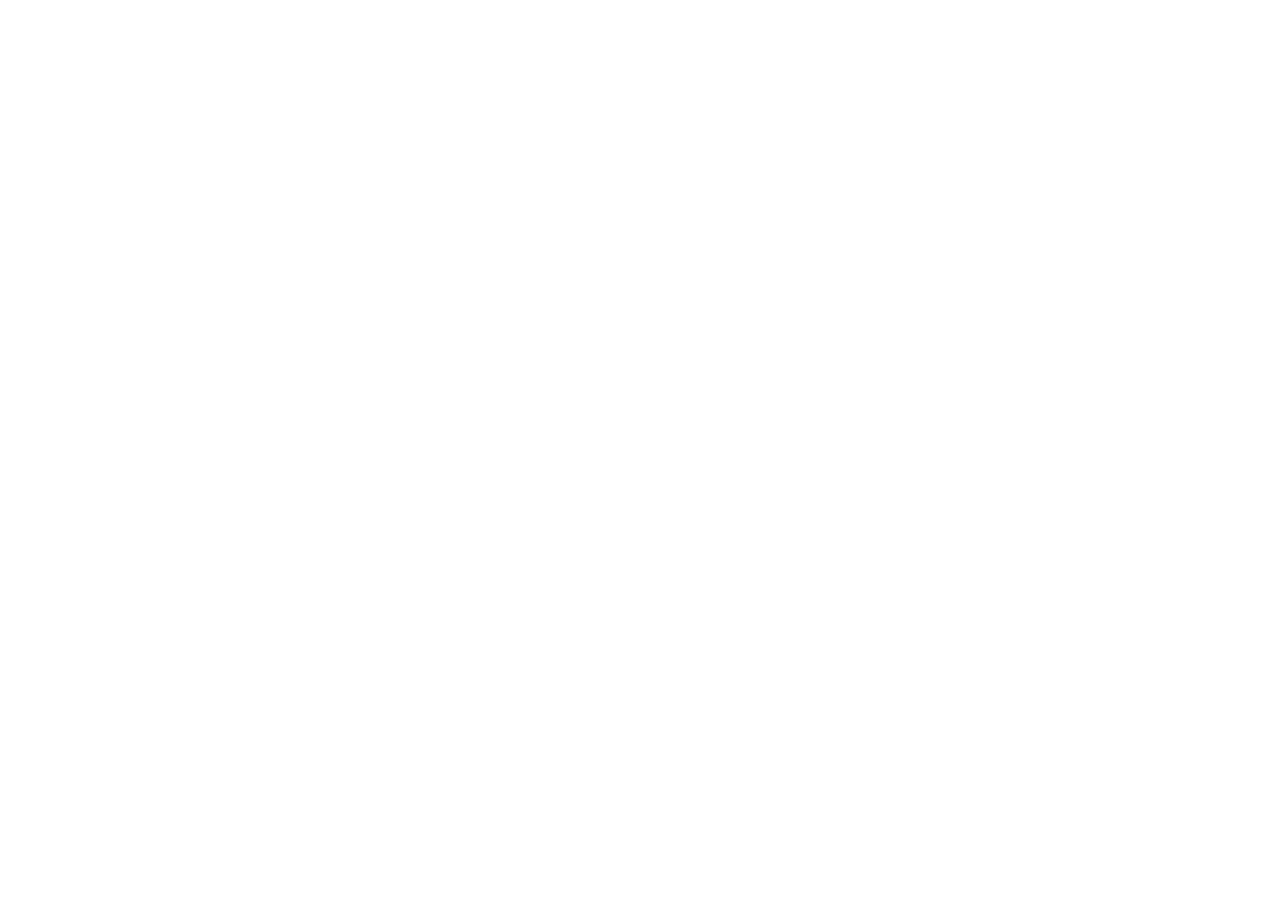
==== CS416Project.html @ 6d61c616 "add files" ====
<!DOCTYPE html>
<head>
    <link rel="stylesheet" href="./styles.css">
</head>

<div id="container" class="center"></div>

<script type="module">

import * as d3 from "https://cdn.jsdelivr.net/npm/d3@7/+esm";

// Declare the chart dimensions and margins.
const width = 840;
const height = 500;
const marginTop = 100;
const marginRight = 20;
const marginBottom = 30;
const marginLeft = 40;

// Declare the x (horizontal position) scale.
const data = d3.csv("https://cs598projdata.s3.amazonaws.com/uscovid19_2020_sum.csv");
console.log(data);
const months = ["Jan", "Feb", "Mar", "Apr", "May", "Jun", "Jul", "Aug", "Sep", "Oct", 
    "Nov", "Dec"];
const x = d3.scaleBand()
    .domain(months)
    .range([marginLeft, width - marginRight]);
const y_max = 53; // Milions
// Declare the y (vertical position) scale.
const y = d3.scaleLinear()
    .domain([0, y_max])
    .range([height - marginBottom, marginTop]);

// Create the SVG container.
const svg = d3.create("svg")
    .attr("width", width)
    .attr("height", height);

// Add the x-axis.
svg.append("g")
    .attr("transform", `translate(0,${height - marginBottom})`)
    .call(d3.axisBottom(x));

// Add the y-axis.
svg.append("g")
    .attr("transform", `translate(${marginLeft},0)`)
    .call(d3.axisLeft(y));

// Append the SVG element.
container.append(svg.node());

</script>
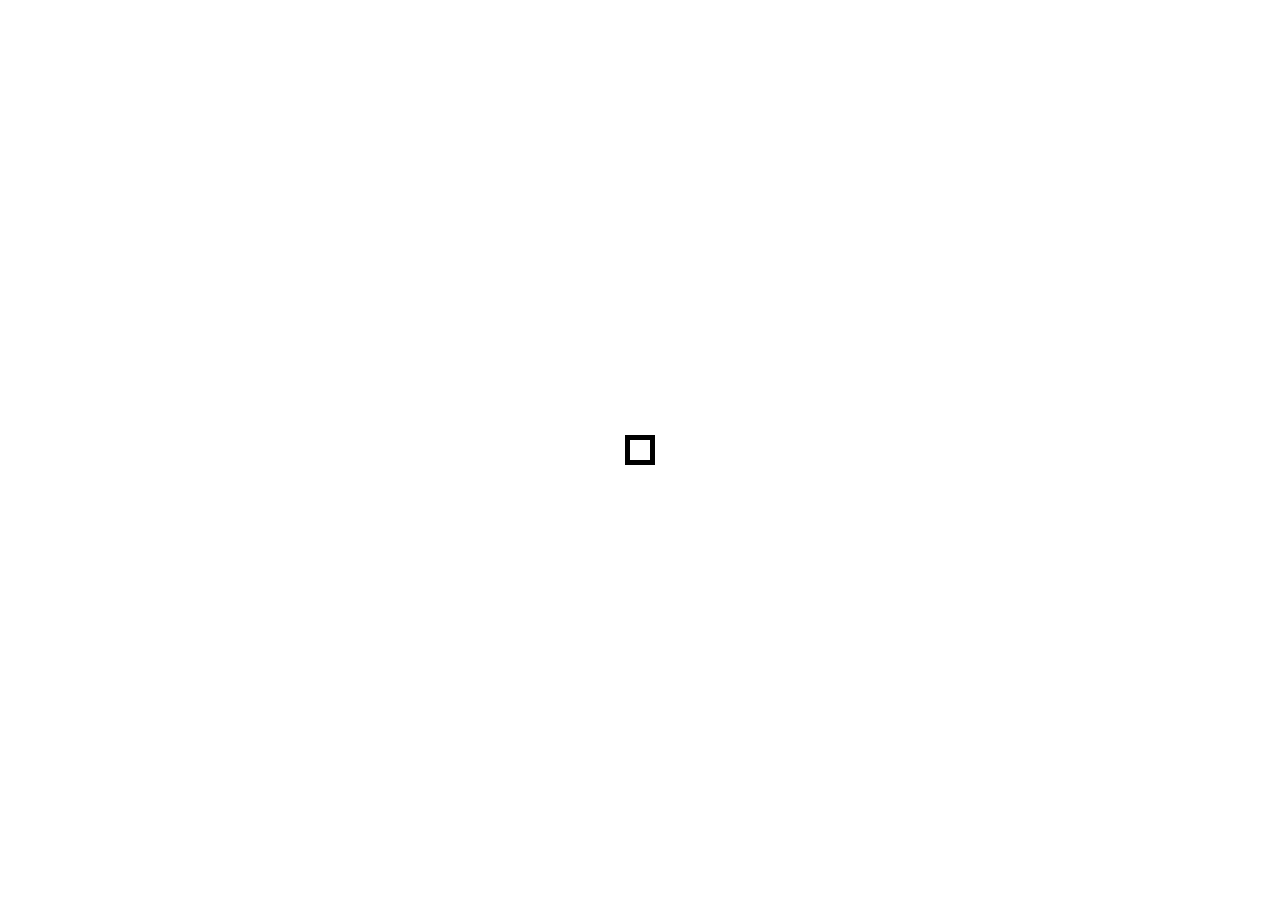
==== commit 1360de12: "fix style.css" ====
--- a/CS416Project.html
+++ b/CS416Project.html
@@ -1,13 +1,13 @@
 <!DOCTYPE html>
 <head>
-    <link rel="stylesheet" href="./styles.css">
+    <link rel="stylesheet" href="./style.css">
 </head>
 
 <div id="container" class="center"></div>
 
 <script type="module">
 
-import * as d3 from "https://cdn.jsdelivr.net/npm/d3@7/+esm";
+import * as d3 from "https://cdn.jsdelivr.net/npm/d3@7/dist/d3.esm.min.js";
 
 // Declare the chart dimensions and margins.
 const width = 840;
@@ -18,7 +18,7 @@
 const marginLeft = 40;
 
 // Declare the x (horizontal position) scale.
-const data = d3.csv("https://cs598projdata.s3.amazonaws.com/uscovid19_2020_sum.csv");
+const data = d3.csv("./uscovid19_2020_sum.csv");
 console.log(data);
 const months = ["Jan", "Feb", "Mar", "Apr", "May", "Jun", "Jul", "Aug", "Sep", "Oct", 
     "Nov", "Dec"];
--- a/style.css
+++ b/style.css
@@ -0,0 +1,8 @@
+.center {
+    border: 5px solid;
+    position: absolute;
+    top: 50%;
+    left: 50%;
+    transform: translate(-50%, -50%);
+    padding: 10px;
+  }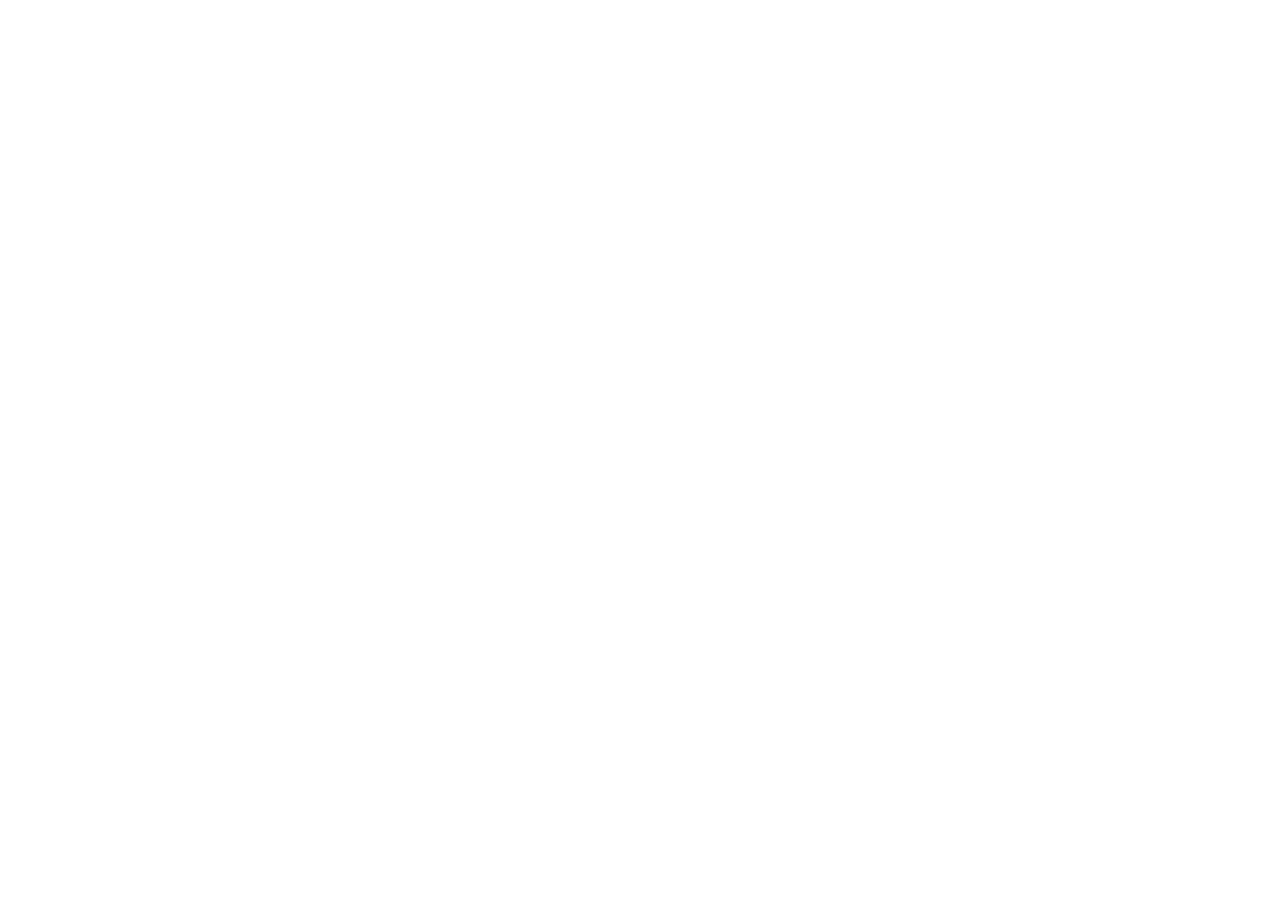
==== commit 1d80b20b: "fix style.css" ====
--- a/CS416Project.html
+++ b/CS416Project.html
@@ -1,6 +1,5 @@
 <!DOCTYPE html>
 <head>
-    <link rel="stylesheet" href="./style.css">
 </head>
 
 <div id="container" class="center"></div>
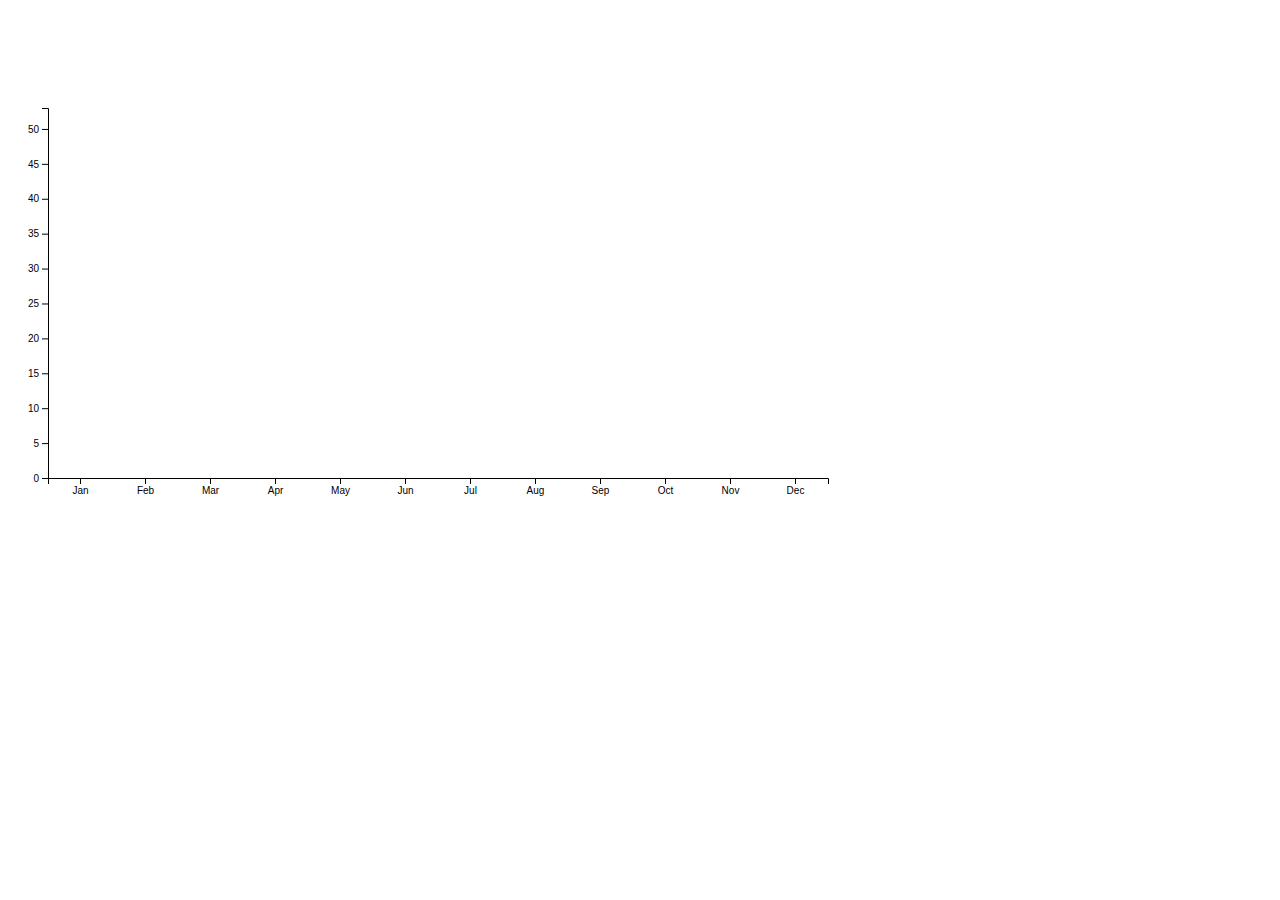
==== commit 9d772a8d: "add d3" ====
--- a/CS416Project.html
+++ b/CS416Project.html
@@ -3,10 +3,9 @@
 </head>
 
 <div id="container" class="center"></div>
-
+<script src="./d3.v7.min.js"></script>
 <script type="module">
 
-import * as d3 from "https://cdn.jsdelivr.net/npm/d3@7/dist/d3.esm.min.js";
 
 // Declare the chart dimensions and margins.
 const width = 840;
